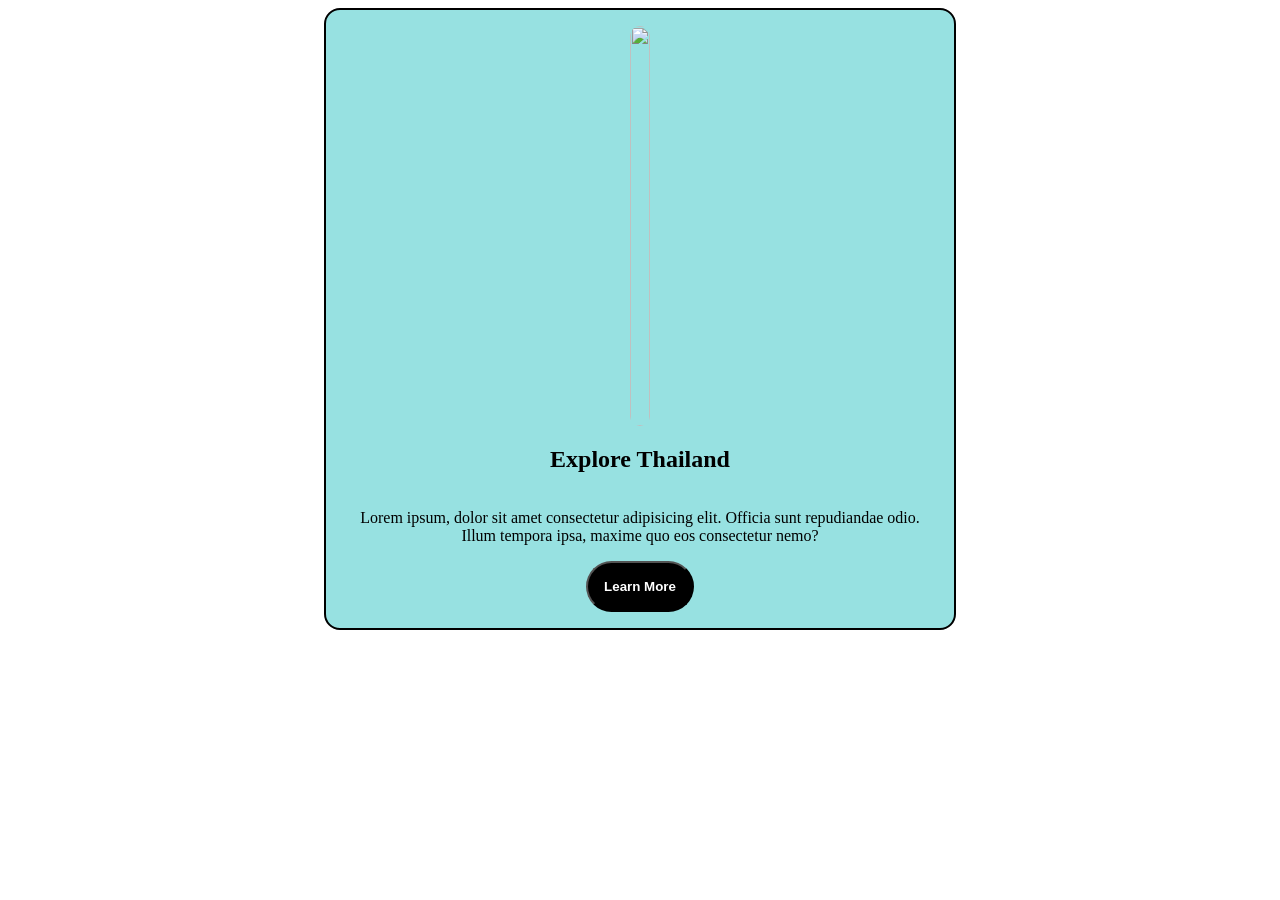
==== bg.html @ f05fc9a5 "Added some chages on card section" ====
<!doctype html>
<html lang="en">
  <head>
    <meta charset="UTF-8" />
    <meta name="viewport" content="width=device-width, initial-scale=1.0" />
    <title>Background Colour</title>
    <style>
      img {
        height: 25rem;
        width: fit-content;
        border-radius: 1rem;
        margin: 0;
        padding: 0px;
      }
      /* .section1 {
        border: 2px solid black;
        justify-items: center;
        border-radius: 1rem;
        padding: 1rem;
        background-color: aqua;
        display: flex;
        justify-content: center;
        align-items: center;
      } */
      div {
        border: 2px solid black;
        justify-items: center;
        border-radius: 1rem;
        padding: 1rem;
        background-color: rgb(151, 225, 225);
        display: flex;
        flex-direction: column;
        justify-content: center;
        align-items: center;
        margin-left: 25%;
        margin-right: 25%;
      }
      button {
        background-color: black;
        color: white;
        font-weight: 700;
        padding: 1rem;
        border-radius: 2rem;
      }
      h1,
      p,
      button {
        text-align: center;
      }
    </style>
  </head>
  <body>
    <section class="section1">
      <div>
        <img src="images/waterfall-thailand.jpg" alt="" />
        <h1>Explore Thailand</h1>
        <p>
          Lorem ipsum, dolor sit amet consectetur adipisicing elit. Officia sunt
          repudiandae odio. Illum tempora ipsa, maxime quo eos consectetur nemo?
        </p>
        <button>Learn More</button>
      </div>
    </section>
  </body>
</html>
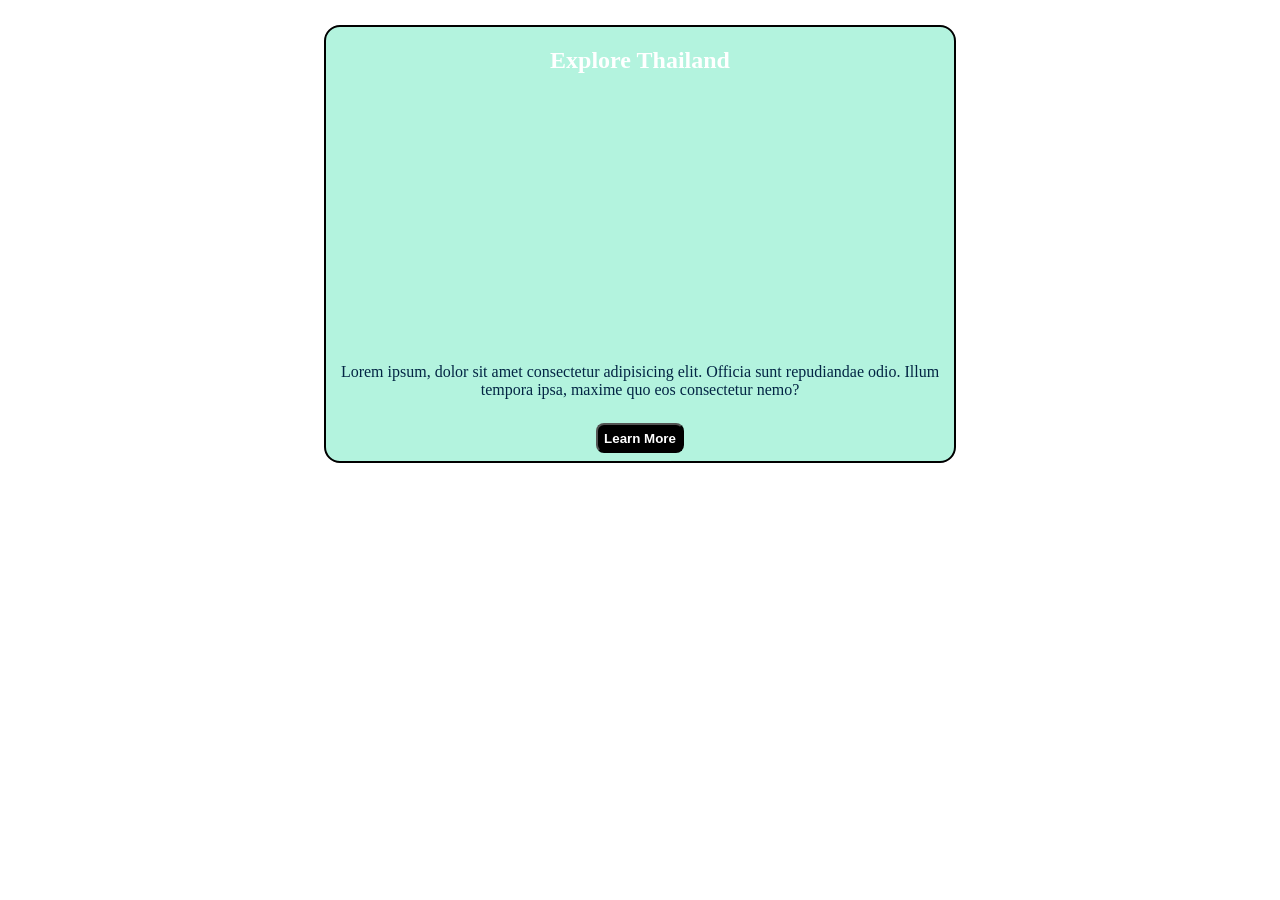
==== commit 6d0bc992: "Worked on a simple card section" ====
--- a/bg.html
+++ b/bg.html
@@ -4,56 +4,14 @@
     <meta charset="UTF-8" />
     <meta name="viewport" content="width=device-width, initial-scale=1.0" />
     <title>Background Colour</title>
-    <style>
-      img {
-        height: 25rem;
-        width: fit-content;
-        border-radius: 1rem;
-        margin: 0;
-        padding: 0px;
-      }
-      /* .section1 {
-        border: 2px solid black;
-        justify-items: center;
-        border-radius: 1rem;
-        padding: 1rem;
-        background-color: aqua;
-        display: flex;
-        justify-content: center;
-        align-items: center;
-      } */
-      div {
-        border: 2px solid black;
-        justify-items: center;
-        border-radius: 1rem;
-        padding: 1rem;
-        background-color: rgb(151, 225, 225);
-        display: flex;
-        flex-direction: column;
-        justify-content: center;
-        align-items: center;
-        margin-left: 25%;
-        margin-right: 25%;
-      }
-      button {
-        background-color: black;
-        color: white;
-        font-weight: 700;
-        padding: 1rem;
-        border-radius: 2rem;
-      }
-      h1,
-      p,
-      button {
-        text-align: center;
-      }
-    </style>
+    <link rel="stylesheet" href="styles/background.css" />
   </head>
   <body>
     <section class="section1">
       <div>
-        <img src="images/waterfall-thailand.jpg" alt="" />
-        <h1>Explore Thailand</h1>
+        <header class="banner">
+          <h1>Explore Thailand</h1>
+        </header>
         <p>
           Lorem ipsum, dolor sit amet consectetur adipisicing elit. Officia sunt
           repudiandae odio. Illum tempora ipsa, maxime quo eos consectetur nemo?
--- a/styles/background.css
+++ b/styles/background.css
@@ -0,0 +1,31 @@
+.section1 {
+  border: 2px solid black;
+  text-align: center;
+  background-color: rgb(179, 243, 222);
+  border-radius: 1rem;
+  margin: 2% 25% 0% 25%;
+}
+.banner {
+  background-image: url(../images/waterfall-thailand.jpg);
+  background-repeat: no-repeat;
+  background-position: center;
+  height: 300px;
+  width: auto;
+  margin-top: 0px;
+}
+h1 {
+  color: white;
+}
+button {
+  margin: 0.5rem;
+  border-radius: 0.5rem;
+  height: 30px;
+  background-color: black;
+  color: white;
+  font-weight: 700;
+}
+p {
+  color: rgb(3, 37, 68);
+  font-family: "Times New Roman", Times, serif;
+  font-weight: 500;
+}
